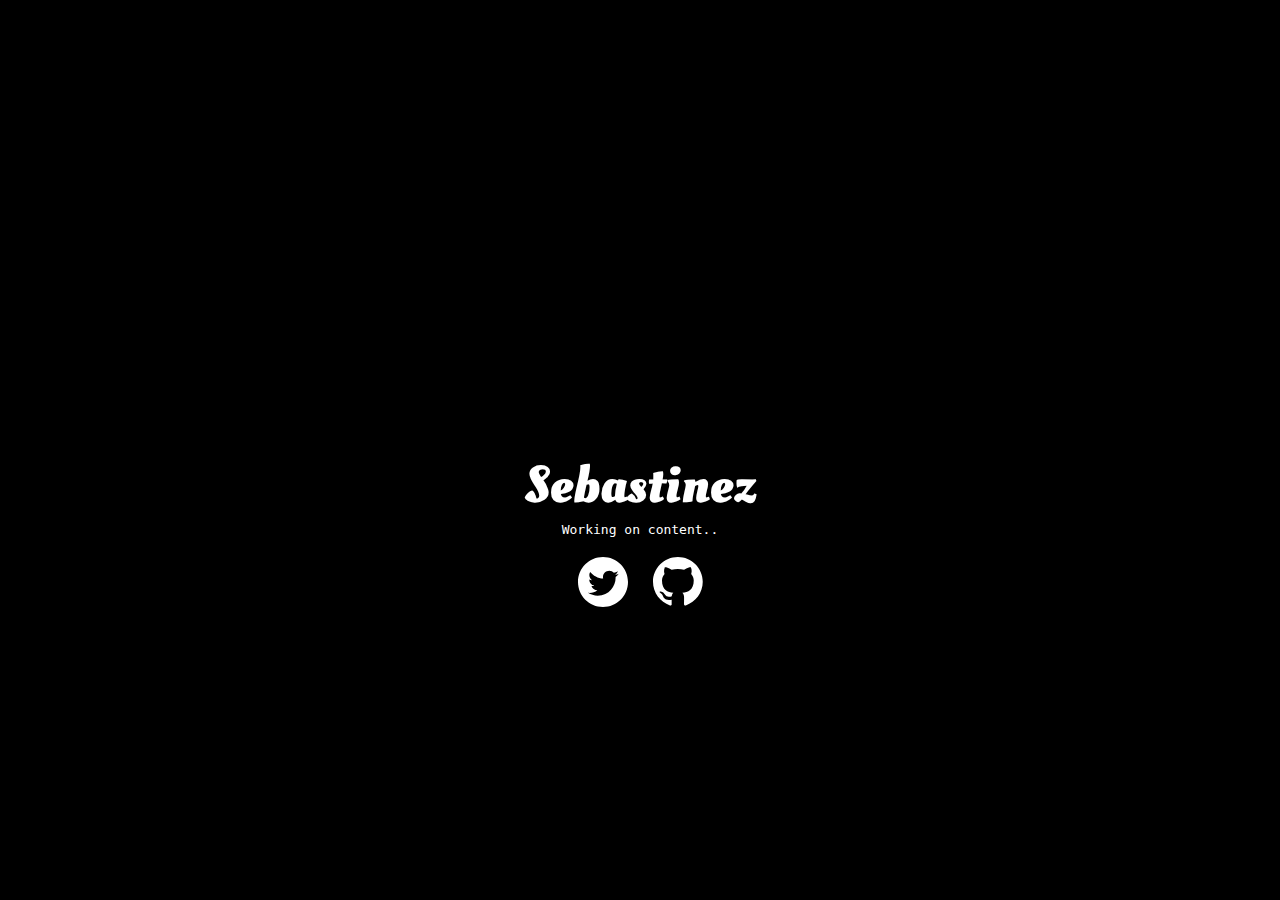
==== index.html @ cd1035b4 "started reworking" ====
<!DOCTYPE html>
<html style="height: 100%;" lang="en">
  <head>
    <meta charset="UTF-8" />
    <meta name="viewport" content="width=device-width, initial-scale=1.0" />
    <link
      href="https://fonts.googleapis.com/css2?family=Oleo+Script&display=swap"
      rel="stylesheet"
    />
    <link href="style.css" rel="stylesheet" />
    <title>Sebastinez</title>
  </head>
  <body>
    <div id="container">
      <h1 id="title" title="click me!">Sebastinez</h1>
      <p>Working on content..</p>
    </div>
    <div id="social-container">
      <div>
        <svg
          xmlns="http://www.w3.org/2000/svg"
          width="49.248001"
          viewBox="0 0 49.248 49.248"
          fill="#000"
        >
          <path
            id="path3"
            d="M 24.625,0 C 11.025,0 0,11.027 0,24.625 c 0,13.6 11.025,24.623 24.625,24.623 13.6,0 24.623,-11.023 24.623,-24.623 C 49.248,11.027 38.224,0 24.625,0 Z m 12.404,19.66 c 0.013,0.266 0.018,0.533 0.018,0.803 0,8.201 -6.242,17.656 -17.656,17.656 -3.504,0 -6.767,-1.027 -9.513,-2.787 0.486,0.057 0.979,0.086 1.48,0.086 2.908,0 5.584,-0.992 7.707,-2.656 -2.715,-0.051 -5.006,-1.846 -5.796,-4.311 0.378,0.074 0.767,0.111 1.167,0.111 0.566,0 1.114,-0.074 1.635,-0.217 -2.84,-0.57 -4.979,-3.08 -4.979,-6.084 0,-0.027 0,-0.053 10e-4,-0.08 0.836,0.465 1.793,0.744 2.811,0.777 -1.666,-1.115 -2.761,-3.012 -2.761,-5.166 0,-1.137 0.306,-2.204 0.84,-3.12 3.061,3.754 7.634,6.225 12.792,6.483 -0.106,-0.453 -0.161,-0.928 -0.161,-1.414 0,-3.426 2.778,-6.205 6.206,-6.205 1.785,0 3.397,0.754 4.529,1.959 1.414,-0.277 2.742,-0.795 3.941,-1.506 -0.465,1.45 -1.448,2.666 -2.73,3.433 1.257,-0.15 2.453,-0.484 3.565,-0.977 -0.83,1.247 -1.883,2.34 -3.096,3.215 z"
          />
        </svg>
      </div>
      <div>
        <svg
          xmlns="http://www.w3.org/2000/svg"
          version="1.1"
          width="49.740822"
          height="48.514385"
        >
          <path
            d="M 24.870415,0 C 11.135825,0 0,11.13582 0,24.87041 c 0,10.9901 7.1253738,20.31044 17.008838,23.59833 1.243229,0.22772 1.697114,-0.54039 1.697114,-1.19616 0,-0.59203 -0.02278,-2.5532 -0.03493,-4.62978 -6.91587,1.50277 -8.377687,-2.93272 -8.377687,-2.93272 -1.132381,-2.87199 -2.7611989,-3.63705 -2.7611989,-3.63705 -2.2602446,-1.54226 0.1714699,-1.5119 0.1714699,-1.5119 2.497048,0.17303 3.811682,2.56233 3.811682,2.56233 2.219296,3.801 5.822932,2.70199 7.23768,2.06444 0.226068,-1.60297 0.869687,-2.70198 1.578688,-3.32131 C 14.810813,35.23817 9.0030851,33.10388 9.0030851,23.57404 c 0,-2.71719 0.9699948,-4.93337 2.5577669,-6.6745 -0.253513,-0.63147 -1.109648,-3.16194 0.245887,-6.58493 0,0 2.085714,-0.6679 6.839947,2.55019 1.982444,-0.55404 4.109156,-0.82728 6.223675,-0.83641 2.113014,0.009 4.241183,0.28538 6.226736,0.83942 4.745197,-3.2211 6.833924,-2.55018 6.833924,-2.55018 1.3601,3.42604 0.503966,5.95345 0.248947,6.58191 1.593843,1.74113 2.556261,3.95736 2.556261,6.6745 0,9.55413 -5.81686,11.65801 -11.357425,12.27433 0.895626,0.77113 1.687982,2.28303 1.687982,4.60248 0,3.32438 -0.03342,6.00509 -0.03342,6.82479 0,0.66184 0.45233,1.43598 1.712269,1.1931 C 42.62157,45.17477 49.740823,35.85444 49.740823,24.87041 49.740823,11.13582 38.604998,0 24.870409,0 Z"
          />
        </svg>
      </div>
    </div>
    <script defer src="app.js"></script>
  </body>
</html>
---- style.css ----
* {
  margin: 0;
  padding: 0;
  box-sizing: border-box;
  font-family: monospace;
}

p {
  margin-bottom: 20px;
}

h1 {
  font-family: "Oleo Script", cursive;
  font-size: 4rem;
}

#social-container {
  width: 125px;
  margin: auto;
  display: flex;
  flex-direction: row;
  justify-content: space-between;
  align-items: center;
}

svg {
  width: 50px;
  height: 50px;
}

svg:hover {
  fill: rgb(57, 143, 255) !important;
}

#container {
  width: 100%;
  text-align: center;
  margin-top: 50vh;
}
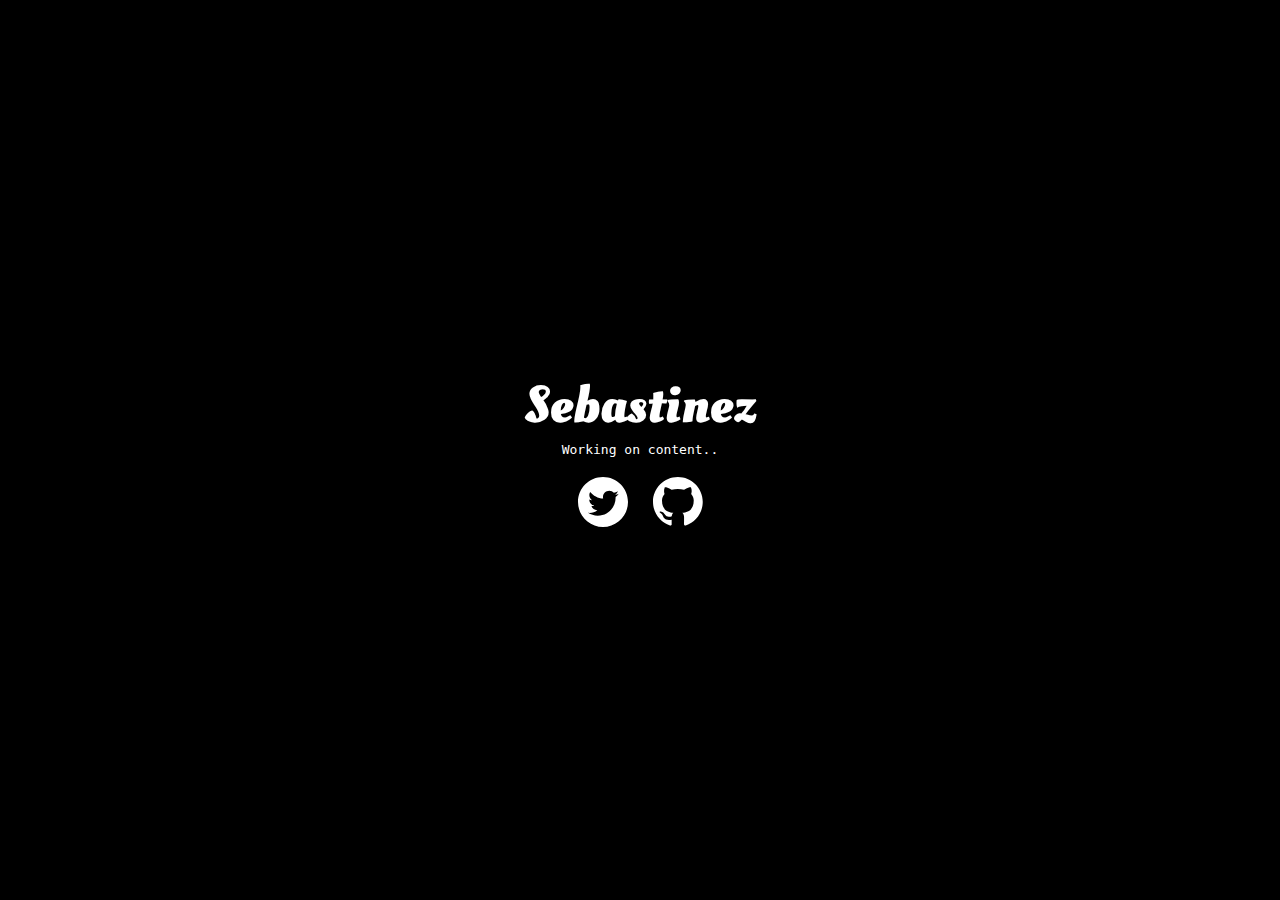
==== commit b27a70bd: "improved vertal alignment" ====
--- a/index.html
+++ b/index.html
@@ -10,36 +10,42 @@
     <link href="style.css" rel="stylesheet" />
     <title>Sebastinez</title>
   </head>
-  <body>
+  <body style="height: 100%;">
     <div id="container">
-      <h1 id="title" title="click me!">Sebastinez</h1>
-      <p>Working on content..</p>
-    </div>
-    <div id="social-container">
-      <div>
-        <svg
-          xmlns="http://www.w3.org/2000/svg"
-          width="49.248001"
-          viewBox="0 0 49.248 49.248"
-          fill="#000"
-        >
-          <path
-            id="path3"
-            d="M 24.625,0 C 11.025,0 0,11.027 0,24.625 c 0,13.6 11.025,24.623 24.625,24.623 13.6,0 24.623,-11.023 24.623,-24.623 C 49.248,11.027 38.224,0 24.625,0 Z m 12.404,19.66 c 0.013,0.266 0.018,0.533 0.018,0.803 0,8.201 -6.242,17.656 -17.656,17.656 -3.504,0 -6.767,-1.027 -9.513,-2.787 0.486,0.057 0.979,0.086 1.48,0.086 2.908,0 5.584,-0.992 7.707,-2.656 -2.715,-0.051 -5.006,-1.846 -5.796,-4.311 0.378,0.074 0.767,0.111 1.167,0.111 0.566,0 1.114,-0.074 1.635,-0.217 -2.84,-0.57 -4.979,-3.08 -4.979,-6.084 0,-0.027 0,-0.053 10e-4,-0.08 0.836,0.465 1.793,0.744 2.811,0.777 -1.666,-1.115 -2.761,-3.012 -2.761,-5.166 0,-1.137 0.306,-2.204 0.84,-3.12 3.061,3.754 7.634,6.225 12.792,6.483 -0.106,-0.453 -0.161,-0.928 -0.161,-1.414 0,-3.426 2.778,-6.205 6.206,-6.205 1.785,0 3.397,0.754 4.529,1.959 1.414,-0.277 2.742,-0.795 3.941,-1.506 -0.465,1.45 -1.448,2.666 -2.73,3.433 1.257,-0.15 2.453,-0.484 3.565,-0.977 -0.83,1.247 -1.883,2.34 -3.096,3.215 z"
-          />
-        </svg>
+      <div id="titleContainer">
+        <h1 id="title" title="click me!">Sebastinez</h1>
+        <p>Working on content..</p>
       </div>
-      <div>
-        <svg
-          xmlns="http://www.w3.org/2000/svg"
-          version="1.1"
-          width="49.740822"
-          height="48.514385"
-        >
-          <path
-            d="M 24.870415,0 C 11.135825,0 0,11.13582 0,24.87041 c 0,10.9901 7.1253738,20.31044 17.008838,23.59833 1.243229,0.22772 1.697114,-0.54039 1.697114,-1.19616 0,-0.59203 -0.02278,-2.5532 -0.03493,-4.62978 -6.91587,1.50277 -8.377687,-2.93272 -8.377687,-2.93272 -1.132381,-2.87199 -2.7611989,-3.63705 -2.7611989,-3.63705 -2.2602446,-1.54226 0.1714699,-1.5119 0.1714699,-1.5119 2.497048,0.17303 3.811682,2.56233 3.811682,2.56233 2.219296,3.801 5.822932,2.70199 7.23768,2.06444 0.226068,-1.60297 0.869687,-2.70198 1.578688,-3.32131 C 14.810813,35.23817 9.0030851,33.10388 9.0030851,23.57404 c 0,-2.71719 0.9699948,-4.93337 2.5577669,-6.6745 -0.253513,-0.63147 -1.109648,-3.16194 0.245887,-6.58493 0,0 2.085714,-0.6679 6.839947,2.55019 1.982444,-0.55404 4.109156,-0.82728 6.223675,-0.83641 2.113014,0.009 4.241183,0.28538 6.226736,0.83942 4.745197,-3.2211 6.833924,-2.55018 6.833924,-2.55018 1.3601,3.42604 0.503966,5.95345 0.248947,6.58191 1.593843,1.74113 2.556261,3.95736 2.556261,6.6745 0,9.55413 -5.81686,11.65801 -11.357425,12.27433 0.895626,0.77113 1.687982,2.28303 1.687982,4.60248 0,3.32438 -0.03342,6.00509 -0.03342,6.82479 0,0.66184 0.45233,1.43598 1.712269,1.1931 C 42.62157,45.17477 49.740823,35.85444 49.740823,24.87041 49.740823,11.13582 38.604998,0 24.870409,0 Z"
-          />
-        </svg>
+      <div id="social-container">
+        <div>
+          <a href="https://twitter.com/sebastinez87">
+            <svg
+              xmlns="http://www.w3.org/2000/svg"
+              width="49.248001"
+              viewBox="0 0 49.248 49.248"
+              fill="#000"
+            >
+              <path
+                id="path3"
+                d="M 24.625,0 C 11.025,0 0,11.027 0,24.625 c 0,13.6 11.025,24.623 24.625,24.623 13.6,0 24.623,-11.023 24.623,-24.623 C 49.248,11.027 38.224,0 24.625,0 Z m 12.404,19.66 c 0.013,0.266 0.018,0.533 0.018,0.803 0,8.201 -6.242,17.656 -17.656,17.656 -3.504,0 -6.767,-1.027 -9.513,-2.787 0.486,0.057 0.979,0.086 1.48,0.086 2.908,0 5.584,-0.992 7.707,-2.656 -2.715,-0.051 -5.006,-1.846 -5.796,-4.311 0.378,0.074 0.767,0.111 1.167,0.111 0.566,0 1.114,-0.074 1.635,-0.217 -2.84,-0.57 -4.979,-3.08 -4.979,-6.084 0,-0.027 0,-0.053 10e-4,-0.08 0.836,0.465 1.793,0.744 2.811,0.777 -1.666,-1.115 -2.761,-3.012 -2.761,-5.166 0,-1.137 0.306,-2.204 0.84,-3.12 3.061,3.754 7.634,6.225 12.792,6.483 -0.106,-0.453 -0.161,-0.928 -0.161,-1.414 0,-3.426 2.778,-6.205 6.206,-6.205 1.785,0 3.397,0.754 4.529,1.959 1.414,-0.277 2.742,-0.795 3.941,-1.506 -0.465,1.45 -1.448,2.666 -2.73,3.433 1.257,-0.15 2.453,-0.484 3.565,-0.977 -0.83,1.247 -1.883,2.34 -3.096,3.215 z"
+              />
+            </svg>
+          </a>
+        </div>
+        <div>
+          <a href="https://github.com/sebastinez">
+            <svg
+              xmlns="http://www.w3.org/2000/svg"
+              version="1.1"
+              width="49.740822"
+              height="48.514385"
+            >
+              <path
+                d="M 24.870415,0 C 11.135825,0 0,11.13582 0,24.87041 c 0,10.9901 7.1253738,20.31044 17.008838,23.59833 1.243229,0.22772 1.697114,-0.54039 1.697114,-1.19616 0,-0.59203 -0.02278,-2.5532 -0.03493,-4.62978 -6.91587,1.50277 -8.377687,-2.93272 -8.377687,-2.93272 -1.132381,-2.87199 -2.7611989,-3.63705 -2.7611989,-3.63705 -2.2602446,-1.54226 0.1714699,-1.5119 0.1714699,-1.5119 2.497048,0.17303 3.811682,2.56233 3.811682,2.56233 2.219296,3.801 5.822932,2.70199 7.23768,2.06444 0.226068,-1.60297 0.869687,-2.70198 1.578688,-3.32131 C 14.810813,35.23817 9.0030851,33.10388 9.0030851,23.57404 c 0,-2.71719 0.9699948,-4.93337 2.5577669,-6.6745 -0.253513,-0.63147 -1.109648,-3.16194 0.245887,-6.58493 0,0 2.085714,-0.6679 6.839947,2.55019 1.982444,-0.55404 4.109156,-0.82728 6.223675,-0.83641 2.113014,0.009 4.241183,0.28538 6.226736,0.83942 4.745197,-3.2211 6.833924,-2.55018 6.833924,-2.55018 1.3601,3.42604 0.503966,5.95345 0.248947,6.58191 1.593843,1.74113 2.556261,3.95736 2.556261,6.6745 0,9.55413 -5.81686,11.65801 -11.357425,12.27433 0.895626,0.77113 1.687982,2.28303 1.687982,4.60248 0,3.32438 -0.03342,6.00509 -0.03342,6.82479 0,0.66184 0.45233,1.43598 1.712269,1.1931 C 42.62157,45.17477 49.740823,35.85444 49.740823,24.87041 49.740823,11.13582 38.604998,0 24.870409,0 Z"
+              />
+            </svg>
+          </a>
+        </div>
       </div>
     </div>
     <script defer src="app.js"></script>
--- a/style.css
+++ b/style.css
@@ -12,11 +12,11 @@
 h1 {
   font-family: "Oleo Script", cursive;
   font-size: 4rem;
+  cursor: pointer;
 }
 
 #social-container {
   width: 125px;
-  margin: auto;
   display: flex;
   flex-direction: row;
   justify-content: space-between;
@@ -32,8 +32,14 @@
   fill: rgb(57, 143, 255) !important;
 }
 
-#container {
+#titleContainer {
   width: 100%;
   text-align: center;
-  margin-top: 50vh;
 }
+#container {
+  height: 100%;
+  display: flex;
+  flex-direction: column;
+  justify-content: center;
+  align-items: center;
+}
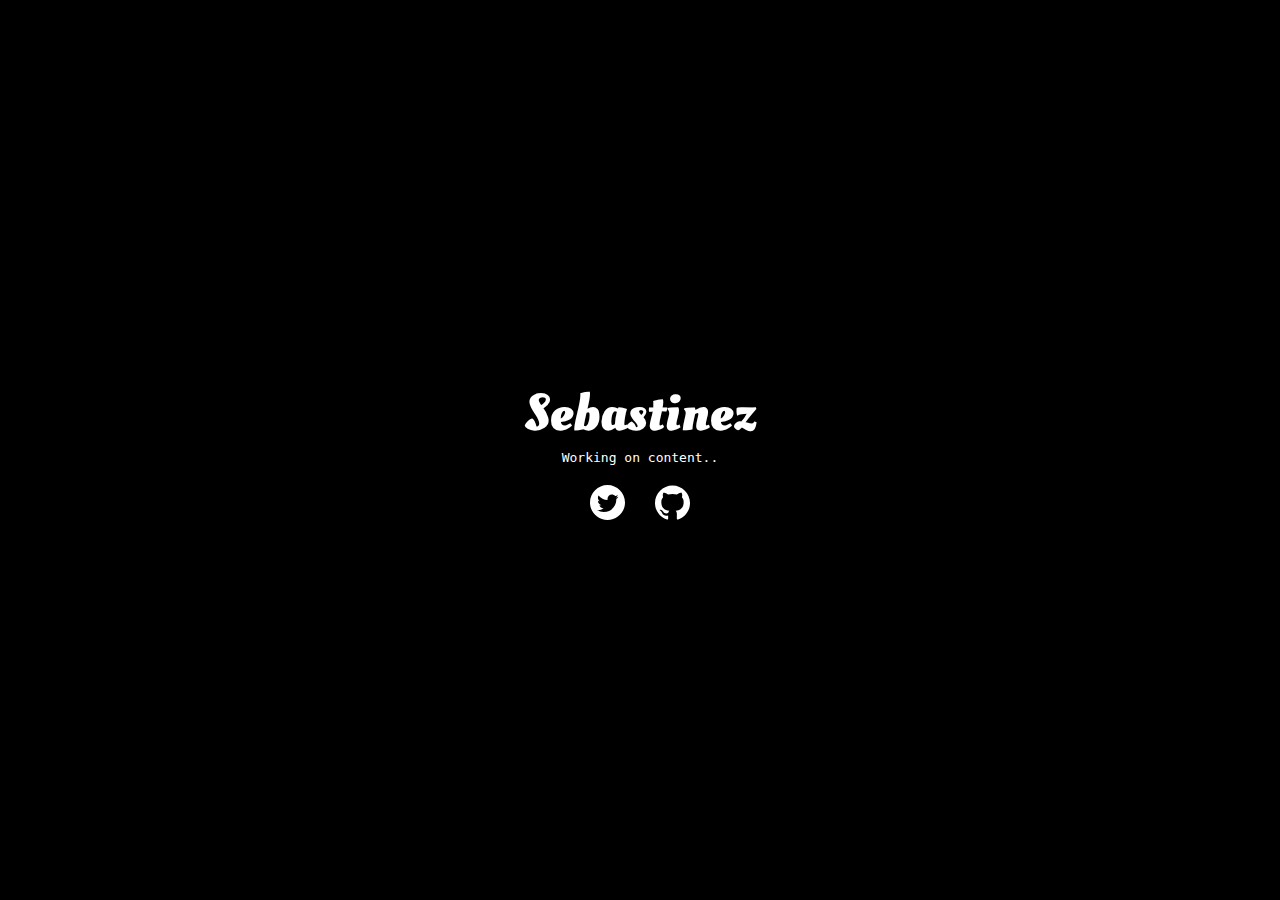
==== commit cd8b92b9: "resized social icons" ====
--- a/index.html
+++ b/index.html
@@ -37,6 +37,7 @@
             <svg
               xmlns="http://www.w3.org/2000/svg"
               version="1.1"
+              viewBox="0 0 49.740822 48.514385"
               width="49.740822"
               height="48.514385"
             >
--- a/style.css
+++ b/style.css
@@ -16,7 +16,7 @@
 }
 
 #social-container {
-  width: 125px;
+  width: 100px;
   display: flex;
   flex-direction: row;
   justify-content: space-between;
@@ -24,8 +24,8 @@
 }
 
 svg {
-  width: 50px;
-  height: 50px;
+  width: 35px;
+  height: 35px;
 }
 
 svg:hover {
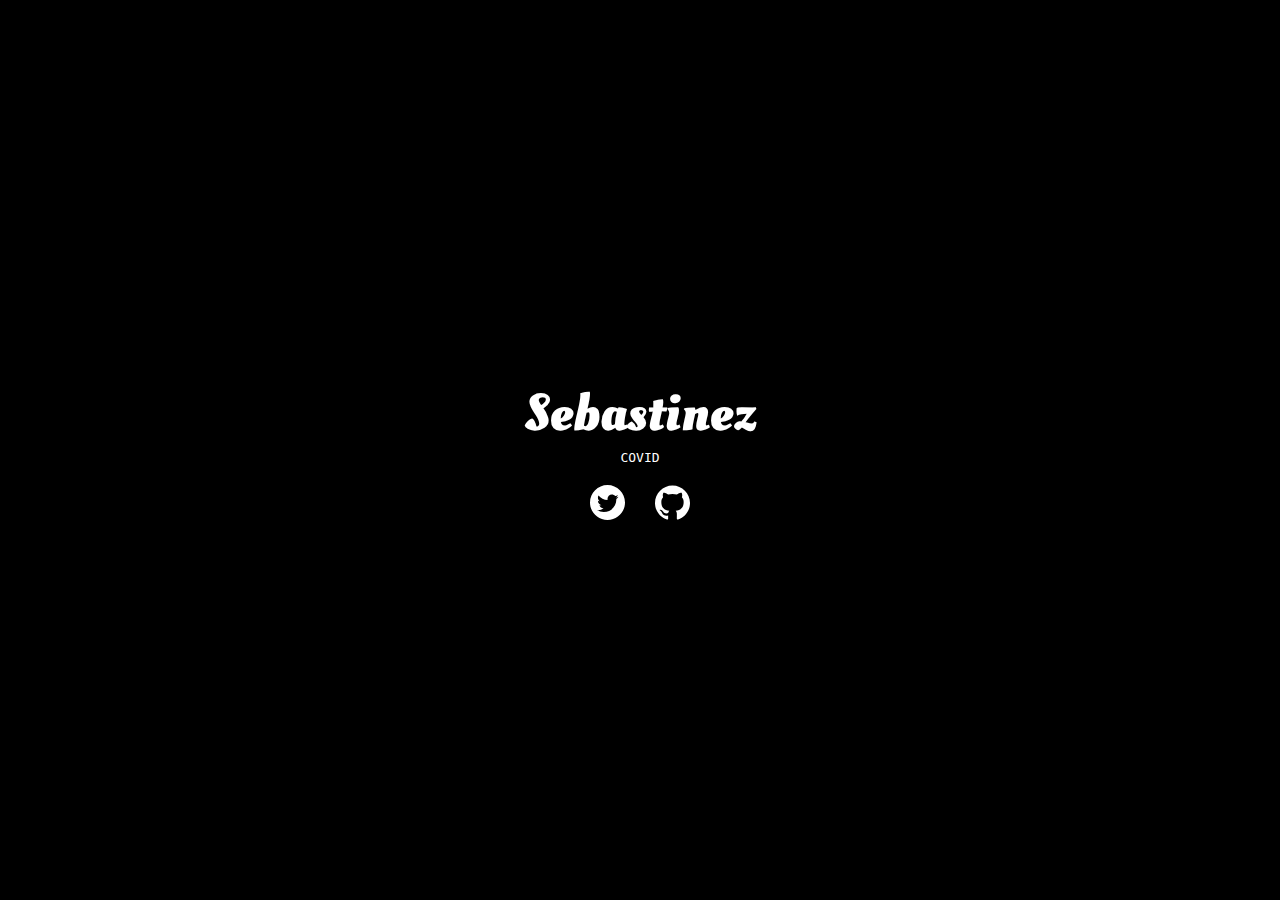
==== commit 1a7d8dc8: "finish covid for now" ====
--- a/index.html
+++ b/index.html
@@ -14,7 +14,7 @@
     <div id="container">
       <div id="titleContainer">
         <h1 id="title" title="click me!">Sebastinez</h1>
-        <p>Working on content..</p>
+        <p id="links"><a href="/covid">COVID</a></p>
       </div>
       <div id="social-container">
         <div>
--- a/style.css
+++ b/style.css
@@ -3,6 +3,11 @@
   padding: 0;
   box-sizing: border-box;
   font-family: monospace;
+}
+
+* a {
+  text-decoration: none;
+  color: unset;
 }
 
 p {
@@ -43,3 +48,7 @@
   justify-content: center;
   align-items: center;
 }
+#links:hover {
+  text-decoration: underline;
+  transition: 300ms;
+}